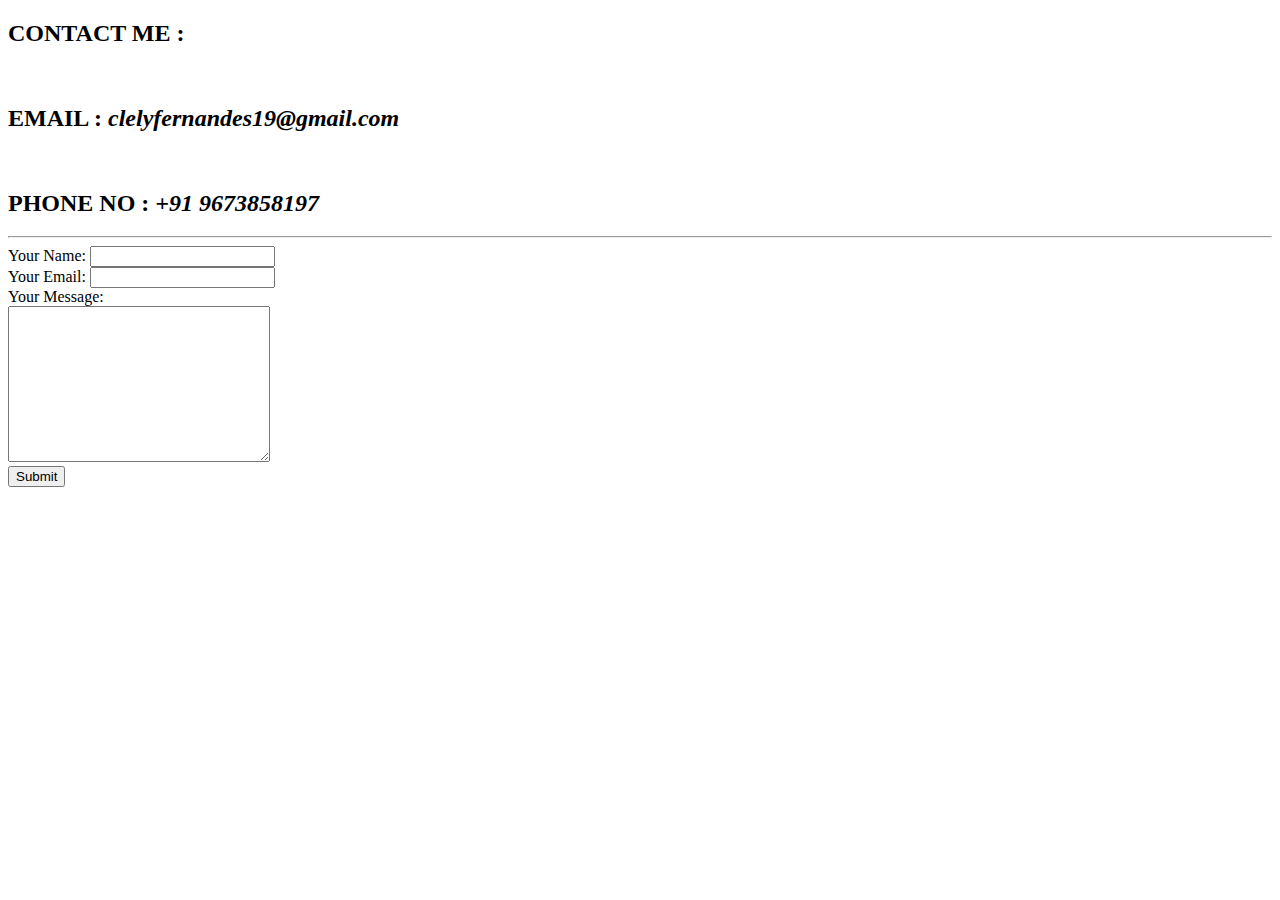
==== contacts.html @ 31ddf4e6 "Add files via upload" ====
<!DOCTYPE html>
<html lang="en" dir="ltr">
  <head>
    <meta charset="utf-8">
    <title></title>
  </head>
  <body>
    <h2>CONTACT ME :</h2><br>
      <p><h2>EMAIL    :  <i>clelyfernandes19@gmail.com</i></h2></p><br>
      <p><h2>PHONE NO :  <i>+91 9673858197</i></h2></p>
      <hr>
    <form class="" action="mailto:clelyfernandes19@gmail.com" method="post" enctype="text/plain">
      <label>Your Name:</label>
      <input type="text" name="Your Name" value=""><br>
      <label>Your Email:</label>
      <input type="email" name="Your Email" value=""><br>
      <label>Your Message:</label><br>
      <textarea name="Message" rows="10" cols="30"></textarea><br>
      <input type="submit" name="">
    </form>
  </body>
</html>
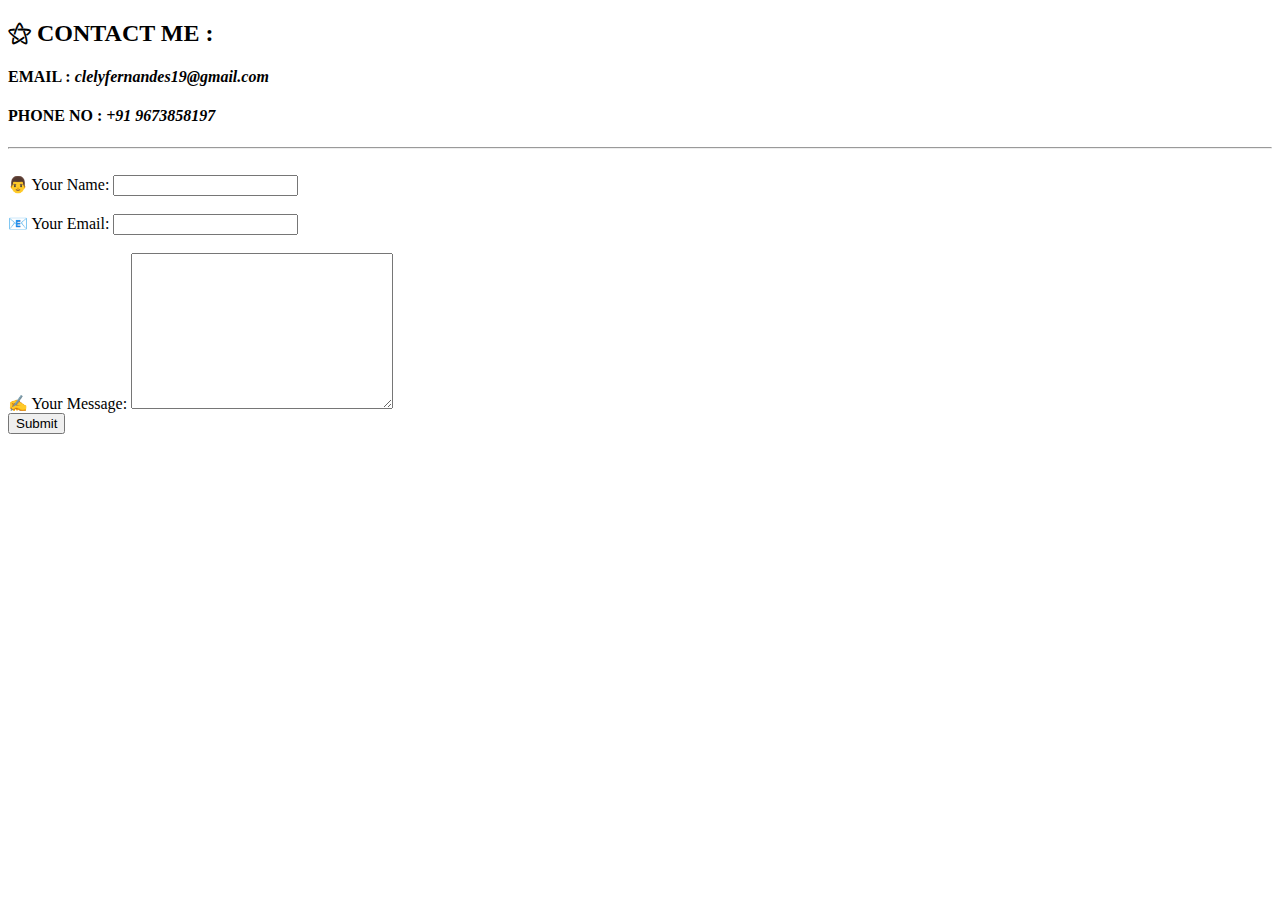
==== commit 4dc26e05: "Update contacts.html" ====
--- a/contacts.html
+++ b/contacts.html
@@ -3,18 +3,20 @@
   <head>
     <meta charset="utf-8">
     <title></title>
+    <link rel="stylesheet" href="css/style.css">
+
   </head>
   <body>
-    <h2>CONTACT ME :</h2><br>
-      <p><h2>EMAIL    :  <i>clelyfernandes19@gmail.com</i></h2></p><br>
-      <p><h2>PHONE NO :  <i>+91 9673858197</i></h2></p>
-      <hr>
+    <h2>⚝  CONTACT ME :</h2>
+      <p><h4>EMAIL    :  <i>clelyfernandes19@gmail.com</i></h4></p>
+      <p><h4>PHONE NO :  <i>+91 9673858197</i></h4></p>
+      <hr><br>
     <form class="" action="mailto:clelyfernandes19@gmail.com" method="post" enctype="text/plain">
-      <label>Your Name:</label>
-      <input type="text" name="Your Name" value=""><br>
-      <label>Your Email:</label>
-      <input type="email" name="Your Email" value=""><br>
-      <label>Your Message:</label><br>
+      <label>👨 Your Name:</label>
+      <input type="text" name="Your Name" value=""><br><br>
+      <label>  📧 Your Email:</label>
+      <input type="email" name="Your Email" value=""><br><br>
+      <label>  ✍  Your Message:</label>
       <textarea name="Message" rows="10" cols="30"></textarea><br>
       <input type="submit" name="">
     </form>
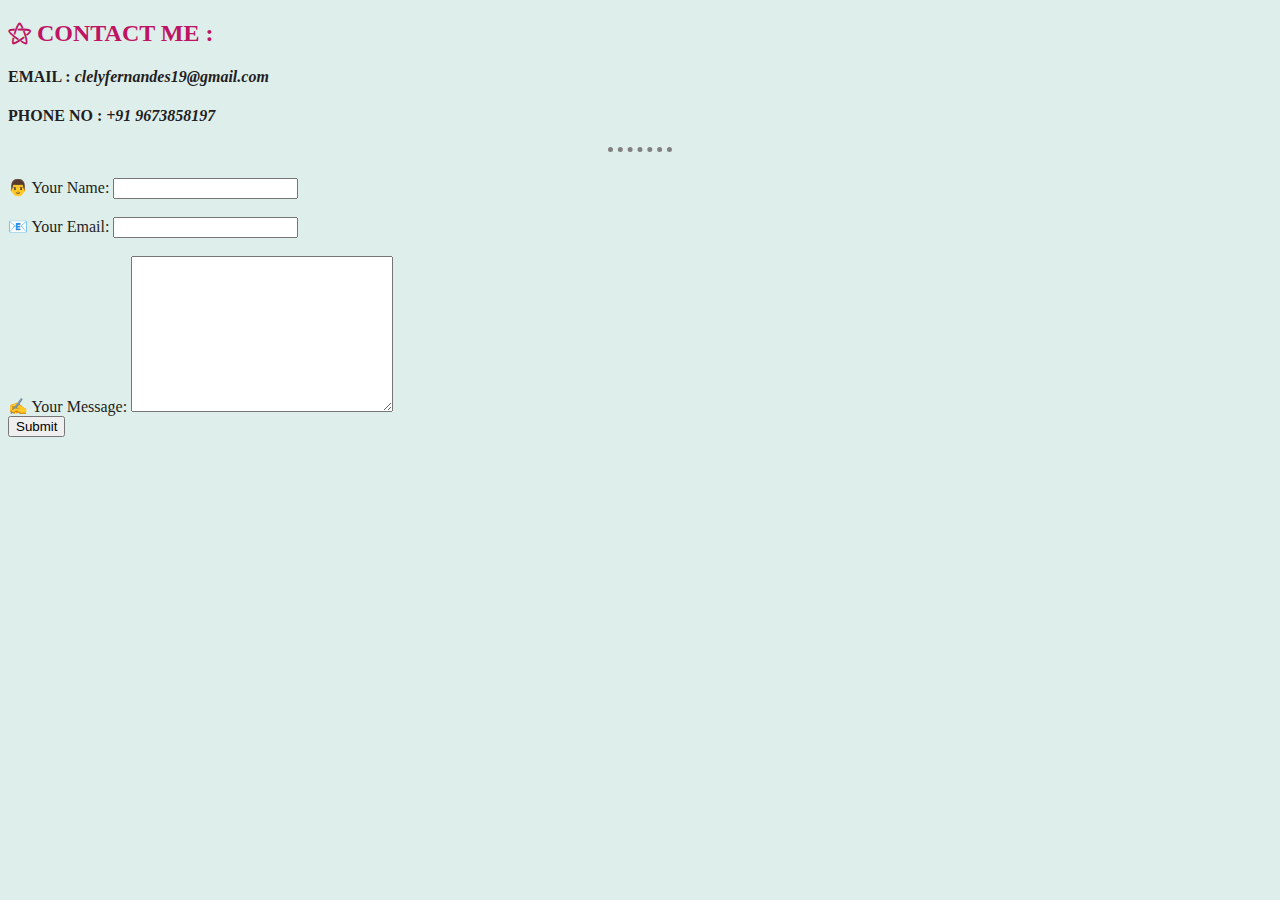
==== commit b8b657c5: "Update contacts.html" ====
--- a/contacts.html
+++ b/contacts.html
@@ -3,7 +3,7 @@
   <head>
     <meta charset="utf-8">
     <title></title>
-    <link rel="stylesheet" href="css/style.css">
+    <link rel="stylesheet" href="style.css">
 
   </head>
   <body>
--- a/style.css
+++ b/style.css
@@ -0,0 +1,23 @@
+body {
+  background-color: #deeeea;
+}
+h1,h2 {
+  color: #bf1363;
+}
+table,li,p,h3,h4,label{
+  color:#231e23;
+}
+hr{
+  background-color:#deeeea;
+  border-style: none;
+  border-top-style: dotted;
+  width: 5%;
+  border-color: grey;
+  border-width: 5px;
+}
+.image{
+  background-color: red;
+}
+.circular{
+  border-radius: 100%;
+}
